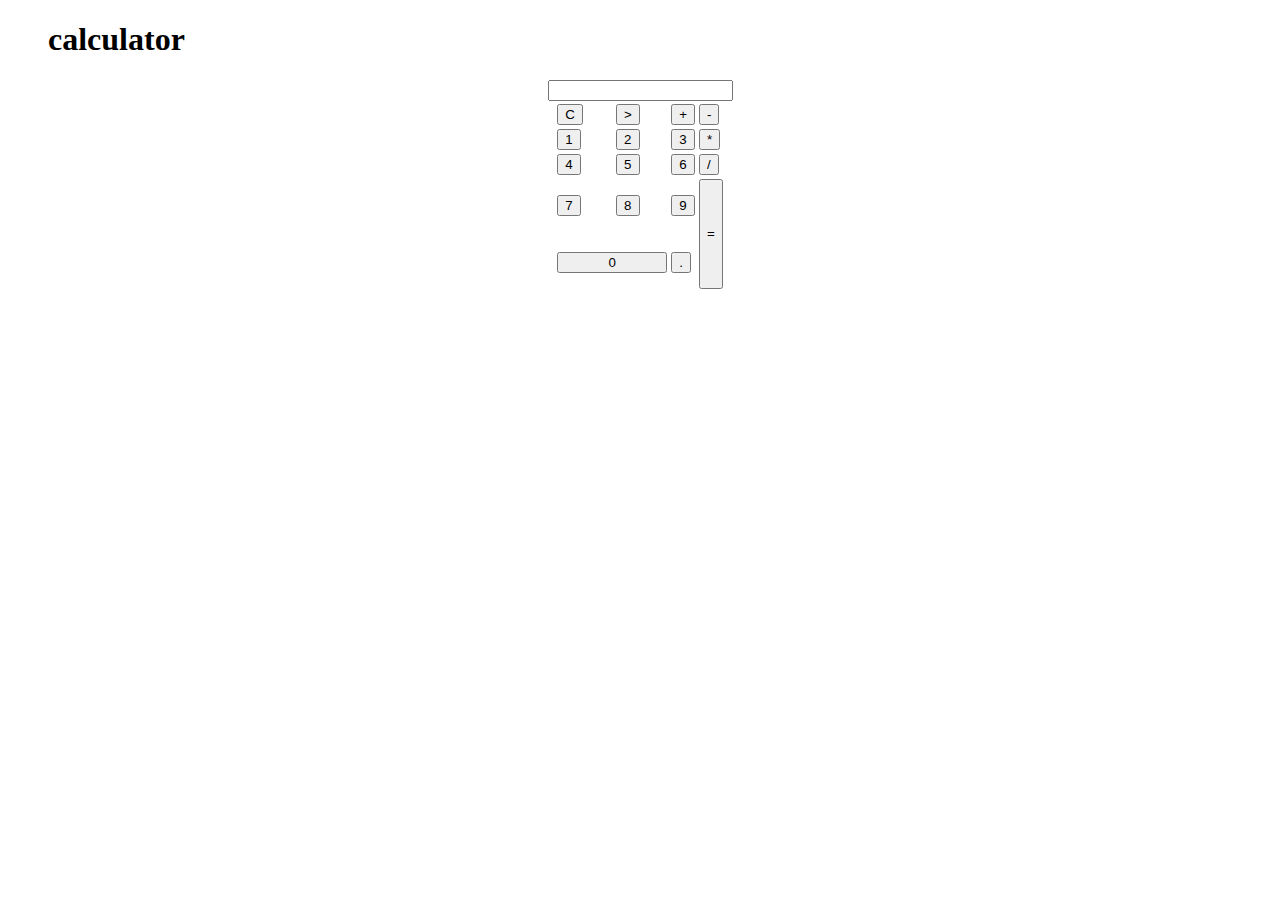
==== index.html @ 159fdea4 "Add files via upload" ====
<!DOCTYPE html>


<html>
<head>
<script type="text/javascript" src="js/calculator.js">
	function insert(num){
    document.form.textview.value = document.form.textview.value + num;

}

function equal(){
	document.form.textview.value = eval(document.form.textview.value)
}

</script>
<link rel="stylesheet" href="css/main.css" type="text/css">
<link href="https://fonts.googleapis.com/css?family=Lobster" rel="stylesheet" type="text/css">


</head>

<body>


<div class="container head"> 
<figure>	<h1>calculator</h1></figure>

	</div>


<center>
	<div class="div" > 
		<form name="form">
	<input type="text" class="text" id="txt" name="textview">
</form>
<table class="container">
	<tr>

		<td><input type="button" value="C" class="button_2" onclick="insert('')" ></td> 
		<td><input type="button" value=">" class="button_2" onclick="insert('')"></td>  
		<td><input type="button" value="+" class="button_2" onclick="insert('+')"></td> 
		<td><input type="button" value="-" class="button_2" onclick="insert('-')"></td> 
	</tr>

	<tr>

		<td><input type="button" value="1" id="1" class="button" onclick="show(1)"></td> 
		<td><input type="button" value="2" class="button"  onclick="insert(2)"></td> 
		<td><input type="button" value="3" class="button"  onclick="insert(3)"></td> 
		<td><input type="button" value="*" class="button_2"  onclick="insert('*')"></td>		

	</tr>

	<tr>

		<td><input type="button" value="4" class="button"  onclick="insert(4)"></td> 
		<td><input type="button" value="5" class="button"  onclick="insert(5)"></td> 
		<td><input type="button" value="6" class="button"  onclick="insert(6)"></td> 
		<td><input type="button" value="/" class="button_2"  onclick="insert('/')"></td> 

	</tr>
	
	<tr>

		<td><input type="button" value="7" class="button"  onclick="insert(7)"></td> 
		<td><input type="button" value="8" class="button"  onclick="insert(8)"></td> 
		<td><input type="button" value="9" class="button"  onclick="insert(9)"></td> 
 		<td rowspan="2"><input type="button" style="height:110px" value="=" class="button_2" onclick="equal()" ></td> 

	</tr>


	<tr>

		<td colspan="2"><input type="button" style="width:110px" value="0" class="button" onclick="insert(0)" ></td> 
		<td><input type="button" value="." class="button"  onclick="insert(.)" ></td> 
		
		 

	</tr>
</table>

</center>
</div>


<script> 

	function show(x){
		var s=document.getElementById("txt");
		insert(x);
		

	}


</script>





</body>
</html>
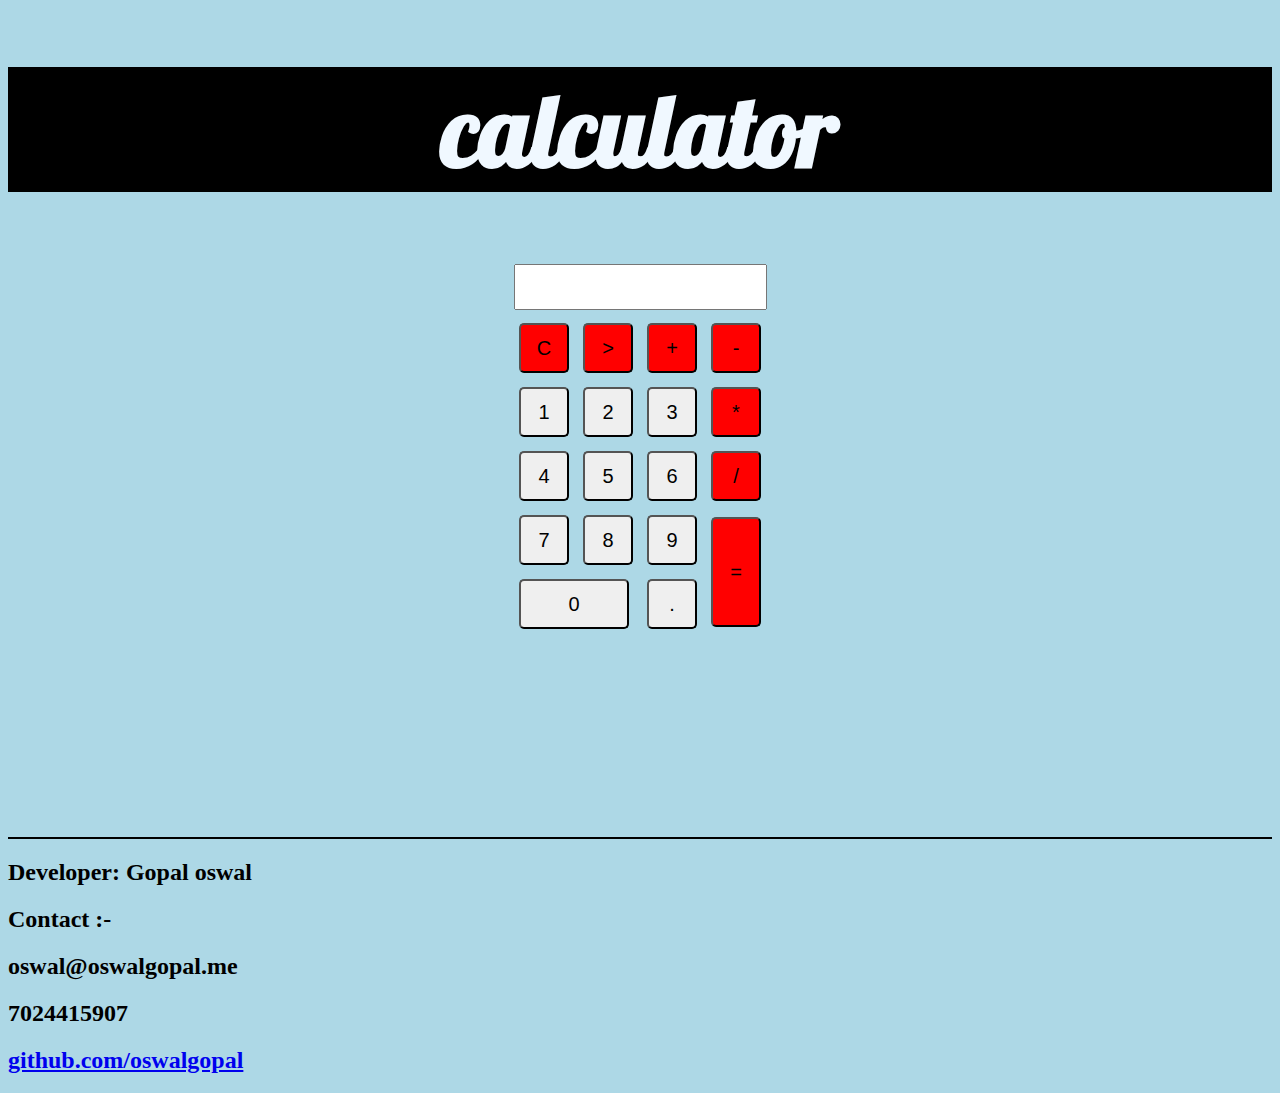
==== commit fb0b9887: "contact" ====
--- a/index.html
+++ b/index.html
@@ -84,22 +84,13 @@
 </center>
 </div>
 
-
-<script> 
-
-	function show(x){
-		var s=document.getElementById("txt");
-		insert(x);
-		
-
-	}
-
-
-</script>
-
-
-
-
+<footer class="container foot">
+<h2> Developer: Gopal oswal</h2>
+<h2>Contact :-</h2> 
+	<h2>oswal@oswalgopal.me</h2>
+<h2>7024415907	</h2>
+<h2><a href="https://github.com/oswalgopal">github.com/oswalgopal</a></h2>
+</footer>	
 
 </body>
 </html>
--- a/css/main.css
+++ b/css/main.css
@@ -0,0 +1,114 @@
+body{
+ background-color: lightblue;
+ font-family:San-serif;
+ background-image:url("https://wonderopolis.org/_img?img=/wp-content/uploads/2015/02/1411_f.jpg&transform=resizeCrop,720,450") ;
+background-size:2000px;
+}
+
+.head{
+font-family: Lobster;
+font-size:50px;
+text-align: center;
+color: aliceblue;
+background-color: black;
+
+}
+
+
+h1 {
+  animation:glow 10s ease-in-out infinite;
+  transform-style: preserve-3d;
+}
+
+
+@keyframes glow {
+  0%,100%{ text-shadow:0 0 100px red; }
+      25%{ text-shadow:0 0 100px blue; }
+      50%{ text-shadow:0 0 100px lightgoldenrodyellow; }
+      75%{ text-shadow:0 0 100px cyan; }
+}
+
+
+
+.div_2{
+  background-color:palegreen;
+  border-left:2px solid black;
+  border-right: 2px solid black;
+  border-top: 2px solid black;
+  border-bottom:2px solid black;
+  padding:10px 10px 10px 10px  ;
+  position:absolute;
+  top:10%;
+  left:37%;
+  
+}
+
+
+
+
+.type{
+
+  padding: 4px 4px 4px 4px ;
+  margin:5px 5px 5px 5px ;
+
+}
+
+.box{
+  radius:10px;
+  font-size:50px;
+
+
+
+}
+
+ 
+
+.box_2{
+  background-color:cyan;
+  border-right:2px solid black;
+  border-left:2px solid black;
+  border-bottom:2px solid black;
+  border-top:2px solid black;
+  padding:20px 20px 20px 20px;
+}
+
+
+.button{
+  radius:10px 10px 10px 10px ;
+  font-size:20px;
+  padding:10px 10px 10px 10px;
+  position:static;
+  width :50px;
+  height :50px;
+  margin:5px;
+  border-radius:5px; 
+
+
+}
+
+
+.button_2{
+  radius:10px 10px 10px 10px ;
+  font-size:20px;
+  padding:10px 10px 10px 10px;
+  position:static;
+  width :50px;
+  height :50px;
+  margin:5px;
+  border-radius:5px; 
+  background-color:red;
+
+
+}
+
+.text{
+  width :245px;
+  height:40px;
+  margin:5px;
+
+}
+
+.foot{
+  margin-top: 200px; 
+  border-top: 2px solid;
+}
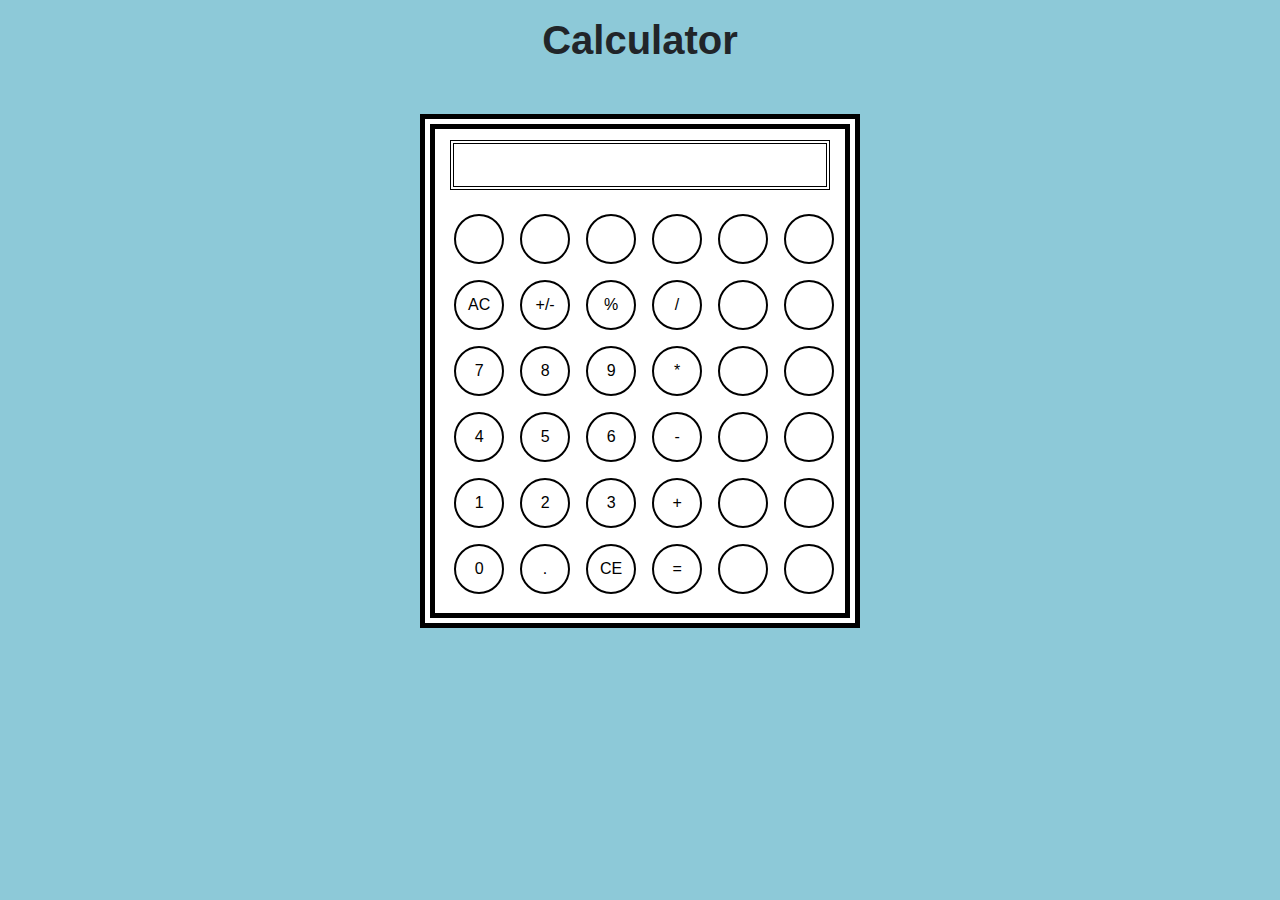
==== commit c33a0980: "calci added" ====
--- a/index.html
+++ b/index.html
@@ -1,96 +1,87 @@
 <!DOCTYPE html>
-
-
-<html>
+<html lang="en">
 <head>
-<script type="text/javascript" src="js/calculator.js">
-	function insert(num){
-    document.form.textview.value = document.form.textview.value + num;
-
-}
-
-function equal(){
-	document.form.textview.value = eval(document.form.textview.value)
-}
-
-</script>
-<link rel="stylesheet" href="css/main.css" type="text/css">
-<link href="https://fonts.googleapis.com/css?family=Lobster" rel="stylesheet" type="text/css">
+    <meta charset="UTF-8">
+    <meta name="viewport" content="width=device-width, initial-scale=1.0">
+    <meta http-equiv="X-UA-Compatible" content="ie=edge">
+    <title>home</title>
+       <link rel="stylesheet" href="https://stackpath.bootstrapcdn.com/bootstrap/4.3.1/css/bootstrap.min.css" integrity="sha384-ggOyR0iXCbMQv3Xipma34MD+dH/1fQ784/j6cY/iJTQUOhcWr7x9JvoRxT2MZw1T" crossorigin="anonymous">
+        <link rel="stylesheet" href="index.css">
 
 
 </head>
+<body>
+    <div class="container ">
+    <center>
+        <h1 class="font-weight-bold mt-3">  Calculator  </h1>
 
-<body>
+        <div class="wrapper">
+                <input type="number" id="number" title="number">
+            <div class="buttons">
+                    <table>
+                        <tr>
+                            <td><input type="button" value="" class="number-btn "></td>
+                            <td><input type="button" value="" class="number-btn "></td>
+                            <td><input type="button" value="" class="number-btn "></td>
+                            <td><input type="button" value="" class="number-btn "></td>
+                            <td><input type="button" value="" class="number-btn "></td>
+                            <td><input type="button" value="" class="number-btn "></td>
+                        </tr>
+                        <tr>
+                            <td><input type="button" value="AC" onclick="clear_all()" class="number-btn"></td>
+                            <td><input type="button" value="+/-" class="number-btn"></td>
+                            <td><input type="button" value="%" onclick="mod()" class="number-btn"></td>
+                            <td><input type="button" value="/" onclick="div()" class="number-btn"></td>
+                            <td><input type="button" value="" class="number-btn"></td>
+                            <td><input type="button" value="" class="number-btn"></td>
+                        </tr>
+                        <tr>
+                            <td><input type="button" value="7" onclick="click_fun(7)" class="number-btn"></td>
+                            <td><input type="button" value="8" onclick="click_fun(8)" class="number-btn"></td>
+                            <td><input type="button" value="9" onclick="click_fun(9)" class="number-btn"></td>
+                            <td><input type="button" value="*" onclick="mul()" class="number-btn"></td>
+                            <td><input type="button" value="" class="number-btn"></td>
+                            <td><input type="button" value="" class="number-btn"></td>
+                        </tr>
+                        <tr>
+                            <td><input type="button" value="4" onclick="click_fun(4)" class="number-btn"></td>
+                            <td><input type="button" value="5" onclick="click_fun(5)" class="number-btn"></td>
+                            <td><input type="button" value="6" onclick="click_fun(6)" class="number-btn"></td>
+                            <td><input type="button" value="-" onclick="sub()" class="number-btn"></td>
+                            <td><input type="button" value="" class="number-btn"></td>
+                            <td><input type="button" value="" class="number-btn"></td>
+                        </tr>
+                        <tr>
+                            <td><input type="button" id="btn" onclick="click_fun(1)" value="1" class="number-btn"></td>
+                            <td><input type="button" id="btn" onclick="click_fun(2)" value="2" class="number-btn"></td>
+                            <td><input type="button" id="btn" onclick="click_fun(3)" value="3" class="number-btn"></td>
+                            <td><input type="button" id="btn" onclick="add()" value="+" class="number-btn"></td>
+                            <td><input type="button" id="btn" onclick="" value="" class="number-btn"></td>
+                            <td><input type="button" id="btn" onclick="" value="" class="number-btn"></td>
+                        </tr>
+                        <tr>
+                            <td><input type="button" value="0" onclick="click_fun(0)" class="number-btn"></td>
+                            <td><input type="button" value="." onclick="" class="number-btn"></td>
+                            <td><input type="button" value="CE" onclick="remove_one()" class="number-btn"></td>
+                            <td><input type="button" value="=" onclick="sum()" class="number-btn"></td>
+                            <td><input type="button" value="" class="number-btn"></td>
+                            <td><input type="button" value="" class="number-btn"></td>
+                        </tr>
+                    </table>
+                </div>
+            </div>    
+        </center>
+    </div>
 
+    
+    
+    <script src="index.js"></script>
+    
+    
+    <script src="https://code.jquery.com/jquery-3.3.1.slim.min.js" integrity="sha384-q8i/X+965DzO0rT7abK41JStQIAqVgRVzpbzo5smXKp4YfRvH+8abtTE1Pi6jizo" crossorigin="anonymous"></script>
+    <script src="https://cdnjs.cloudflare.com/ajax/libs/popper.js/1.14.7/umd/popper.min.js" integrity="sha384-UO2eT0CpHqdSJQ6hJty5KVphtPhzWj9WO1clHTMGa3JDZwrnQq4sF86dIHNDz0W1" crossorigin="anonymous"></script>
+    <script src="https://stackpath.bootstrapcdn.com/bootstrap/4.3.1/js/bootstrap.min.js" integrity="sha384-JjSmVgyd0p3pXB1rRibZUAYoIIy6OrQ6VrjIEaFf/nJGzIxFDsf4x0xIM+B07jRM" crossorigin="anonymous"></script>
 
-<div class="container head"> 
-<figure>	<h1>calculator</h1></figure>
-
-	</div>
-
-
-<center>
-	<div class="div" > 
-		<form name="form">
-	<input type="text" class="text" id="txt" name="textview">
-</form>
-<table class="container">
-	<tr>
-
-		<td><input type="button" value="C" class="button_2" onclick="insert('')" ></td> 
-		<td><input type="button" value=">" class="button_2" onclick="insert('')"></td>  
-		<td><input type="button" value="+" class="button_2" onclick="insert('+')"></td> 
-		<td><input type="button" value="-" class="button_2" onclick="insert('-')"></td> 
-	</tr>
-
-	<tr>
-
-		<td><input type="button" value="1" id="1" class="button" onclick="show(1)"></td> 
-		<td><input type="button" value="2" class="button"  onclick="insert(2)"></td> 
-		<td><input type="button" value="3" class="button"  onclick="insert(3)"></td> 
-		<td><input type="button" value="*" class="button_2"  onclick="insert('*')"></td>		
-
-	</tr>
-
-	<tr>
-
-		<td><input type="button" value="4" class="button"  onclick="insert(4)"></td> 
-		<td><input type="button" value="5" class="button"  onclick="insert(5)"></td> 
-		<td><input type="button" value="6" class="button"  onclick="insert(6)"></td> 
-		<td><input type="button" value="/" class="button_2"  onclick="insert('/')"></td> 
-
-	</tr>
-	
-	<tr>
-
-		<td><input type="button" value="7" class="button"  onclick="insert(7)"></td> 
-		<td><input type="button" value="8" class="button"  onclick="insert(8)"></td> 
-		<td><input type="button" value="9" class="button"  onclick="insert(9)"></td> 
- 		<td rowspan="2"><input type="button" style="height:110px" value="=" class="button_2" onclick="equal()" ></td> 
-
-	</tr>
-
-
-	<tr>
-
-		<td colspan="2"><input type="button" style="width:110px" value="0" class="button" onclick="insert(0)" ></td> 
-		<td><input type="button" value="." class="button"  onclick="insert(.)" ></td> 
-		
-		 
-
-	</tr>
-</table>
-
-</center>
-</div>
-
-<footer class="container foot">
-<h2> Developer: Gopal oswal</h2>
-<h2>Contact :-</h2> 
-	<h2>oswal@oswalgopal.me</h2>
-<h2>7024415907	</h2>
-<h2><a href="https://github.com/oswalgopal">github.com/oswalgopal</a></h2>
-</footer>	
-
+    
 </body>
 </html>
--- a/index.css
+++ b/index.css
@@ -0,0 +1,47 @@
+        
+body{
+    margin: 0%;
+    padding: 0%;
+    background-color: rgb(141, 201, 216);
+}
+
+.wrapper{
+    margin-top: 50px;
+    width: 440px;
+    border:15px double black;
+    padding: 1%;
+    background: white;
+}
+#number{
+    width: 380px;
+    height: 50px;
+    border: 4px double black;
+    font-size:35px;
+    background: white;
+
+
+}
+#number:focus{
+
+}
+
+.buttons{
+    margin-top:4%;
+    background: white;
+
+}
+.number-btn{
+    width: 50px;
+    height: 50px;
+    margin:7px;
+    transform: scale(1);
+    transition: ease-in-out;
+    transition-property: scale();
+    transition-duration: .5s;
+    border-radius: 100%;
+    border:2px solid black;
+    background-color: transparent;
+}
+.number-btn:hover{
+    transform: scale(0.75);
+}
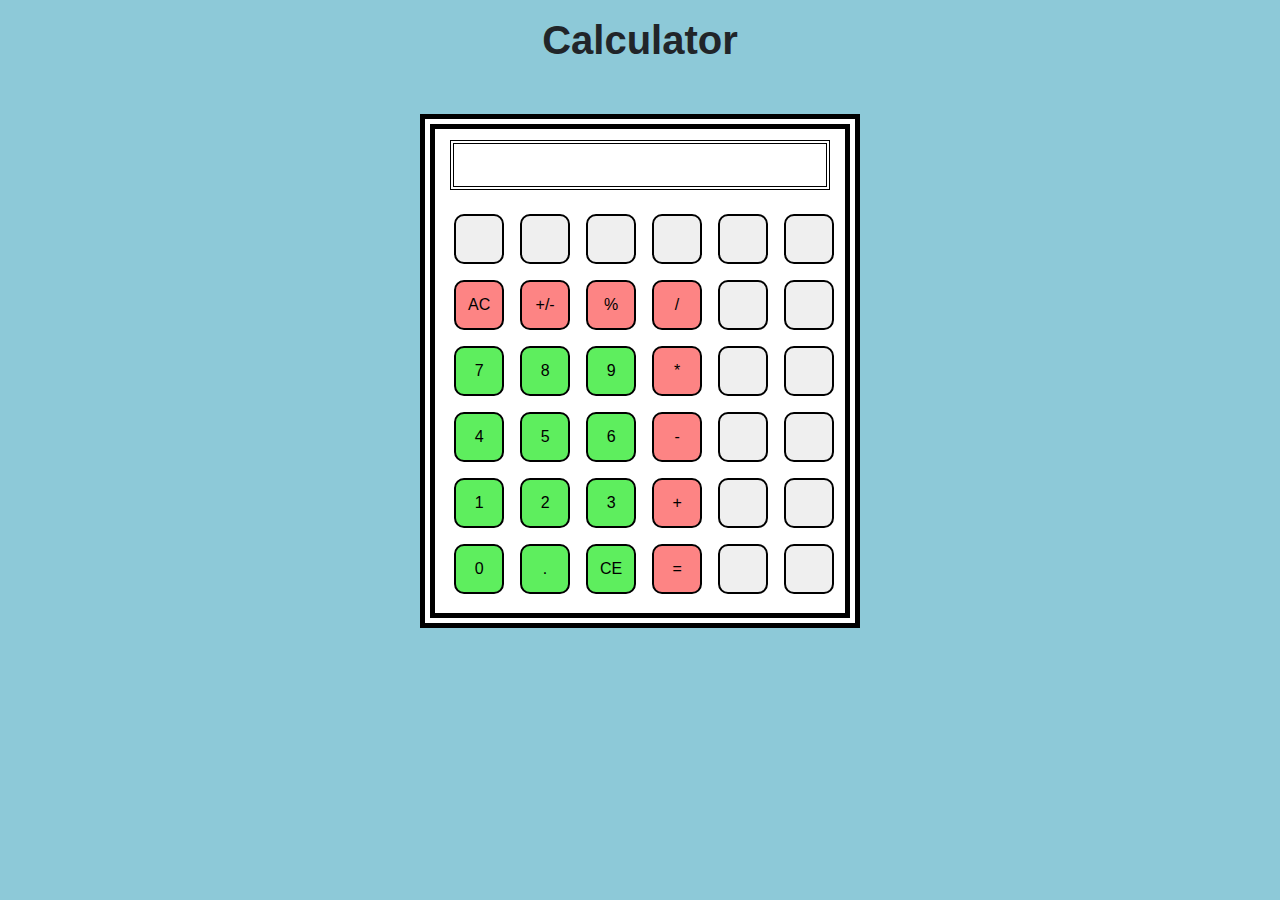
==== commit 72cbc0a0: "Update index.html" ====
--- a/index.html
+++ b/index.html
@@ -16,7 +16,7 @@
         <h1 class="font-weight-bold mt-3">  Calculator  </h1>
 
         <div class="wrapper">
-                <input type="number" id="number" title="number">
+                <input type="text" id="number" title="number">
             <div class="buttons">
                     <table>
                         <tr>
@@ -28,42 +28,42 @@
                             <td><input type="button" value="" class="number-btn "></td>
                         </tr>
                         <tr>
-                            <td><input type="button" value="AC" onclick="clear_all()" class="number-btn"></td>
-                            <td><input type="button" value="+/-" class="number-btn"></td>
-                            <td><input type="button" value="%" onclick="mod()" class="number-btn"></td>
-                            <td><input type="button" value="/" onclick="div()" class="number-btn"></td>
+                            <td><input type="button" value="AC" onclick="clear_all()" class="number-btn arith"></td>
+                            <td><input type="button" value="+/-" class="number-btn arith"></td>
+                            <td><input type="button" value="%" onclick="mod()" class="number-btn arith"></td>
+                            <td><input type="button" value="/" onclick="div()" class="number-btn arith"></td>
                             <td><input type="button" value="" class="number-btn"></td>
                             <td><input type="button" value="" class="number-btn"></td>
                         </tr>
                         <tr>
-                            <td><input type="button" value="7" onclick="click_fun(7)" class="number-btn"></td>
-                            <td><input type="button" value="8" onclick="click_fun(8)" class="number-btn"></td>
-                            <td><input type="button" value="9" onclick="click_fun(9)" class="number-btn"></td>
-                            <td><input type="button" value="*" onclick="mul()" class="number-btn"></td>
+                            <td><input type="button" value="7" onclick="click_fun(7)" class="number-btn num_num"></td>
+                            <td><input type="button" value="8" onclick="click_fun(8)" class="number-btn num_num"></td>
+                            <td><input type="button" value="9" onclick="click_fun(9)" class="number-btn num_num"></td>
+                            <td><input type="button" value="*" onclick="mul()" class="number-btn arith"></td>
                             <td><input type="button" value="" class="number-btn"></td>
                             <td><input type="button" value="" class="number-btn"></td>
                         </tr>
                         <tr>
-                            <td><input type="button" value="4" onclick="click_fun(4)" class="number-btn"></td>
-                            <td><input type="button" value="5" onclick="click_fun(5)" class="number-btn"></td>
-                            <td><input type="button" value="6" onclick="click_fun(6)" class="number-btn"></td>
-                            <td><input type="button" value="-" onclick="sub()" class="number-btn"></td>
+                            <td><input type="button" value="4" onclick="click_fun(4)" class="number-btn num_num"></td>
+                            <td><input type="button" value="5" onclick="click_fun(5)" class="number-btn num_num"></td>
+                            <td><input type="button" value="6" onclick="click_fun(6)" class="number-btn num_num"></td>
+                            <td><input type="button" value="-" onclick="sub()" class="number-btn arith"></td>
                             <td><input type="button" value="" class="number-btn"></td>
                             <td><input type="button" value="" class="number-btn"></td>
                         </tr>
                         <tr>
-                            <td><input type="button" id="btn" onclick="click_fun(1)" value="1" class="number-btn"></td>
-                            <td><input type="button" id="btn" onclick="click_fun(2)" value="2" class="number-btn"></td>
-                            <td><input type="button" id="btn" onclick="click_fun(3)" value="3" class="number-btn"></td>
-                            <td><input type="button" id="btn" onclick="add()" value="+" class="number-btn"></td>
+                            <td><input type="button" id="btn" onclick="click_fun(1)" value="1" class="number-btn num_num"></td>
+                            <td><input type="button" id="btn" onclick="click_fun(2)" value="2" class="number-btn num_num"></td>
+                            <td><input type="button" id="btn" onclick="click_fun(3)" value="3" class="number-btn num_num"></td>
+                            <td><input type="button" id="btn" onclick="add()" value="+" class="number-btn arith"></td>
                             <td><input type="button" id="btn" onclick="" value="" class="number-btn"></td>
                             <td><input type="button" id="btn" onclick="" value="" class="number-btn"></td>
                         </tr>
                         <tr>
-                            <td><input type="button" value="0" onclick="click_fun(0)" class="number-btn"></td>
-                            <td><input type="button" value="." onclick="" class="number-btn"></td>
-                            <td><input type="button" value="CE" onclick="remove_one()" class="number-btn"></td>
-                            <td><input type="button" value="=" onclick="sum()" class="number-btn"></td>
+                            <td><input type="button" value="0" onclick="click_fun(0)" class="number-btn num_num "></td>
+                            <td><input type="button" value="." onclick="" class="number-btn num_num "></td>
+                            <td><input type="button" value="CE" onclick="remove_one()" class="number-btn num_num "></td>
+                            <td><input type="button" value="=" onclick="sum()" class="number-btn arith"></td>
                             <td><input type="button" value="" class="number-btn"></td>
                             <td><input type="button" value="" class="number-btn"></td>
                         </tr>
--- a/index.css
+++ b/index.css
@@ -18,12 +18,8 @@
     border: 4px double black;
     font-size:35px;
     background: white;
+}
 
-
-}
-#number:focus{
-
-}
 
 .buttons{
     margin-top:4%;
@@ -38,10 +34,18 @@
     transition: ease-in-out;
     transition-property: scale();
     transition-duration: .5s;
-    border-radius: 100%;
+    border-radius: 10px;
     border:2px solid black;
-    background-color: transparent;
+}
+
+.num_num{
+    background-color: rgb(94, 238, 94);
 }
 .number-btn:hover{
     transform: scale(0.75);
 }
+
+.arith{
+    background-color: rgb(253, 132, 132);
+    
+}
